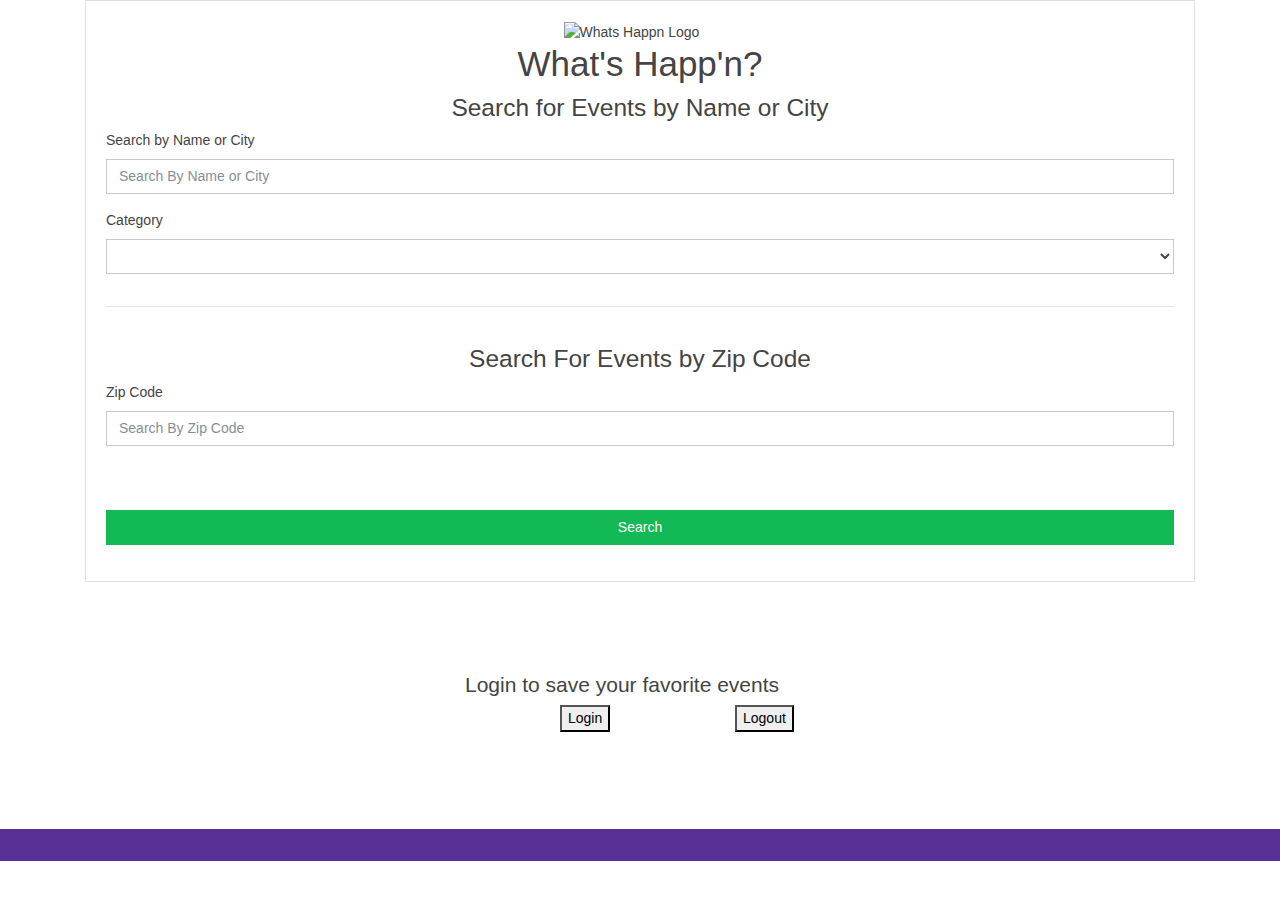
==== index.html @ c5c4d6e8 "logout" ====
<!DOCTYPE html>
<html lang="en">

<head>
    <meta charset="UTF-8">
    <meta name="viewport" content="width=device-width, initial-scale=1.0">
    <meta http-equiv="X-UA-Compatible" content="ie=edge">
    <title>What's Happ'n</title>
    <link rel="stylesheet" href="css/bootstrap.css">
    <script src="https://www.gstatic.com/firebasejs/5.5.7/firebase.js"></script>
    <script src="https://cdn.firebase.com/libs/firebaseui/3.1.1/firebaseui.js"></script>
    <link type="text/css" rel="stylesheet" href="https://cdn.firebase.com/libs/firebaseui/3.1.1/firebaseui.css">

    <script src="https://cdnjs.cloudflare.com/ajax/libs/jquery/3.2.1/jquery.min.js"></script>
    <link rel="stylesheet" href="css/style.css">
    <script src="js/login.js"></script>
    <script src="js/favorites.js"></script>
    <script src="js/eventbrite.js"></script>
    <script src="js/seatgeek.js"></script>

    <div id="skyline">
        <div class="container">
            <div id="myModal" class="modal">
                <div class="modal-content">
                    <span class="close">&times;</span>
                    <h1 class="text-center">Login</h1>
                    <div id="firebaseui-auth-container"></div>
                    <div id="loader">Loading...</div>
                </div>
            </div>
        </div>
        <div class="container search-wrapper">
            <div id="search-events" class="card card-body">
                <div class="row">
                    <div class="col-md-5"></div>
                    <div class="col-md-2">
                        <img id="logo" src="images/logo1.jpg" alt="Whats Happn Logo">
                    </div>
                    <div class="col-md-5"></div>
                </div>
                <h1 class="text-center">What's Happ'n?</h1>
                <h3 class="text-center">Search for Events by Name or City</h3>
                <div class="form-group">
                    <label for="event-name">Search by Name or City</label>
                    <input type="text" id="event-name" class="form-control" placeholder="Search By Name or City">
                </div>

                <div class="form-group">
                    <label for="category">Category</label>
                    <select class="form-control" id="category"></select>
                </div>

                <hr>
                <br>

                <h3 class="text-center">Search For Events by Zip Code</h3>

                <div class="form-group">
                    <label for="zip">Zip Code</label>
                    <input type="text" id="zip-code" class="form-control" placeholder="Search By Zip Code">
                </div>



                <div class="form-group">
                    <input type="submit" class="mt-5 form-control btn btn-success" id="submitBtn" value="Search">
                </div>

            </div>

        </div>

        <div id="result" class="row mt-5"></div>
    </div>

    <div class="container">
        <br>
        <br>
        <div class="row">
            <div class="col-md-4"> </div>
            <div class="col-md-4" id="loginDiv">
                <h4>Login to save your favorite events</h4>
            </div>
            <div class="col-md-4"> </div>
        </div>
        <div class="row">
            <div class="col-md-5"> </div>
            <div class="col-md-2">
                <button id="myBtn">Login</button>
            </div>
            <button id="myBtn2">Logout</button>
        </div>
            <div class="col-md-5"> </div>
        </div>
    </div>

    <div id="result" class="row mt-5"></div>
    </div>

    <footer class="mt-5 p-3 text-center bg-primary">
    </footer>

    <style>
        footer {
            color: white;
        }
    </style>
    </body>

</html>
---- css/style.css ----
/* The Modal (background) */
.modal {
    display: none;
    position: fixed; 
    z-index: 1; 
    padding-top: 100px; 
    left: 0;
    top: 0;
    width: 100%; 
    height: 100%;
    overflow: auto; 
    background-color: rgba(0,0,0,0.4);
}

/* Modal Content */
.modal-content {
    background-color: #fefefe;
    margin: auto;
    padding: 20px;
    border: 1px solid #888;
    width: 80%;
}

/* The Close Button */
.close {
    color: #aaaaaa;
    float: right;
    font-size: 28px;
    font-weight: bold;
}

.close:hover,
.close:focus {
    color: #000;
    text-decoration: none;
    cursor: pointer;
}
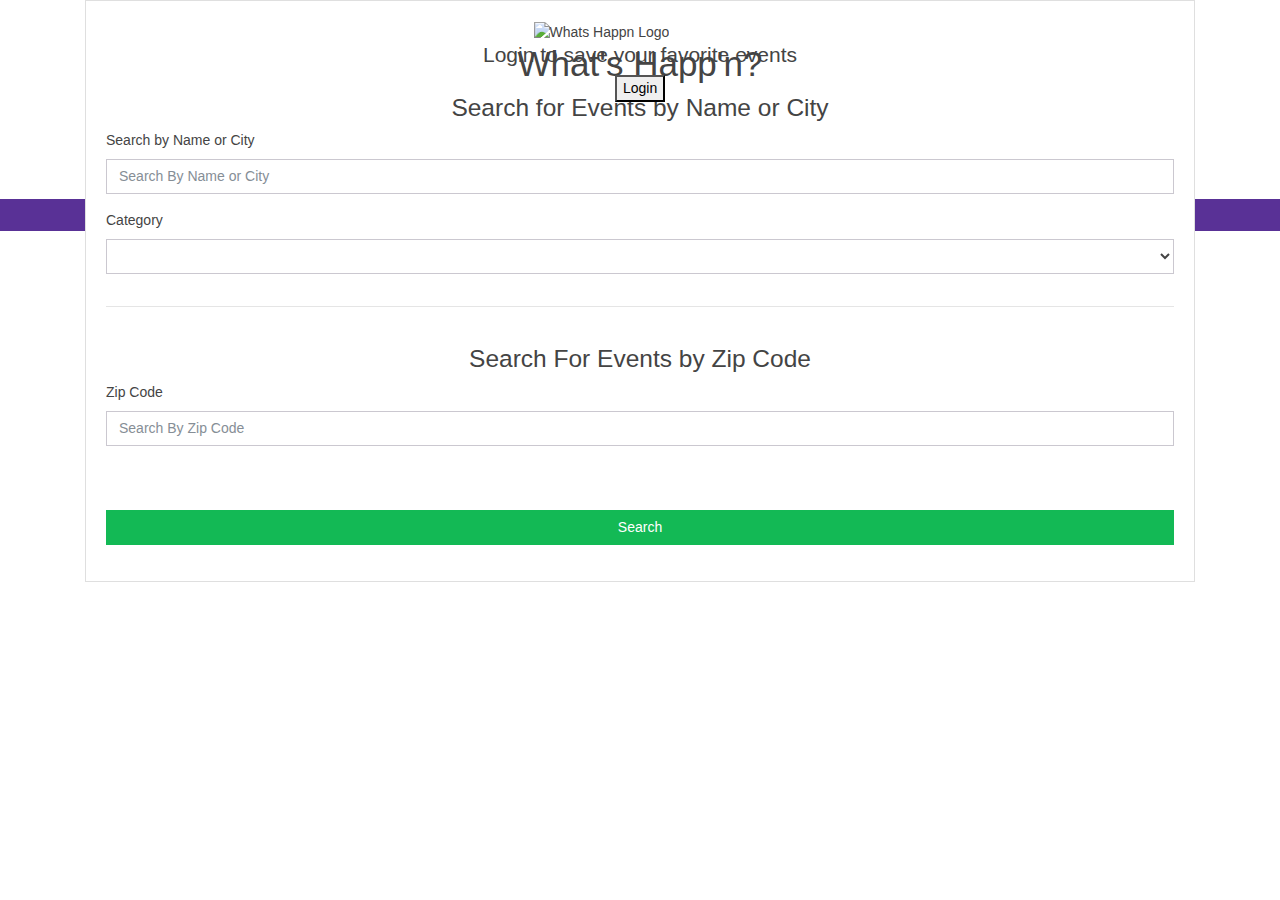
==== commit d4b0c8c0: "fuck firebase" ====
--- a/index.html
+++ b/index.html
@@ -99,12 +99,6 @@
 
     <footer class="mt-5 p-3 text-center bg-primary">
     </footer>
-
-    <style>
-        footer {
-            color: white;
-        }
-    </style>
     </body>
 
 </html>--- a/css/style.css
+++ b/css/style.css
@@ -34,4 +34,30 @@
     color: #000;
     text-decoration: none;
     cursor: pointer;
+}
+
+#myBtn { 
+    margin-left: 55px;
+}
+
+#loginDiv {
+    text-align: center;
+}
+
+#logo {
+    height:200px;
+    width: 200px;
+    margin-left: -30px;
+}
+
+#skyline {
+    background-image: url("../images/skyline.jpg");
+    background-size: cover;
+    background-repeat: no-repeat;
+    background-position: center;
+    position: absolute;
+    top: 0px;
+    left: 0px;
+    width: 100%;
+    height: 100%;
 }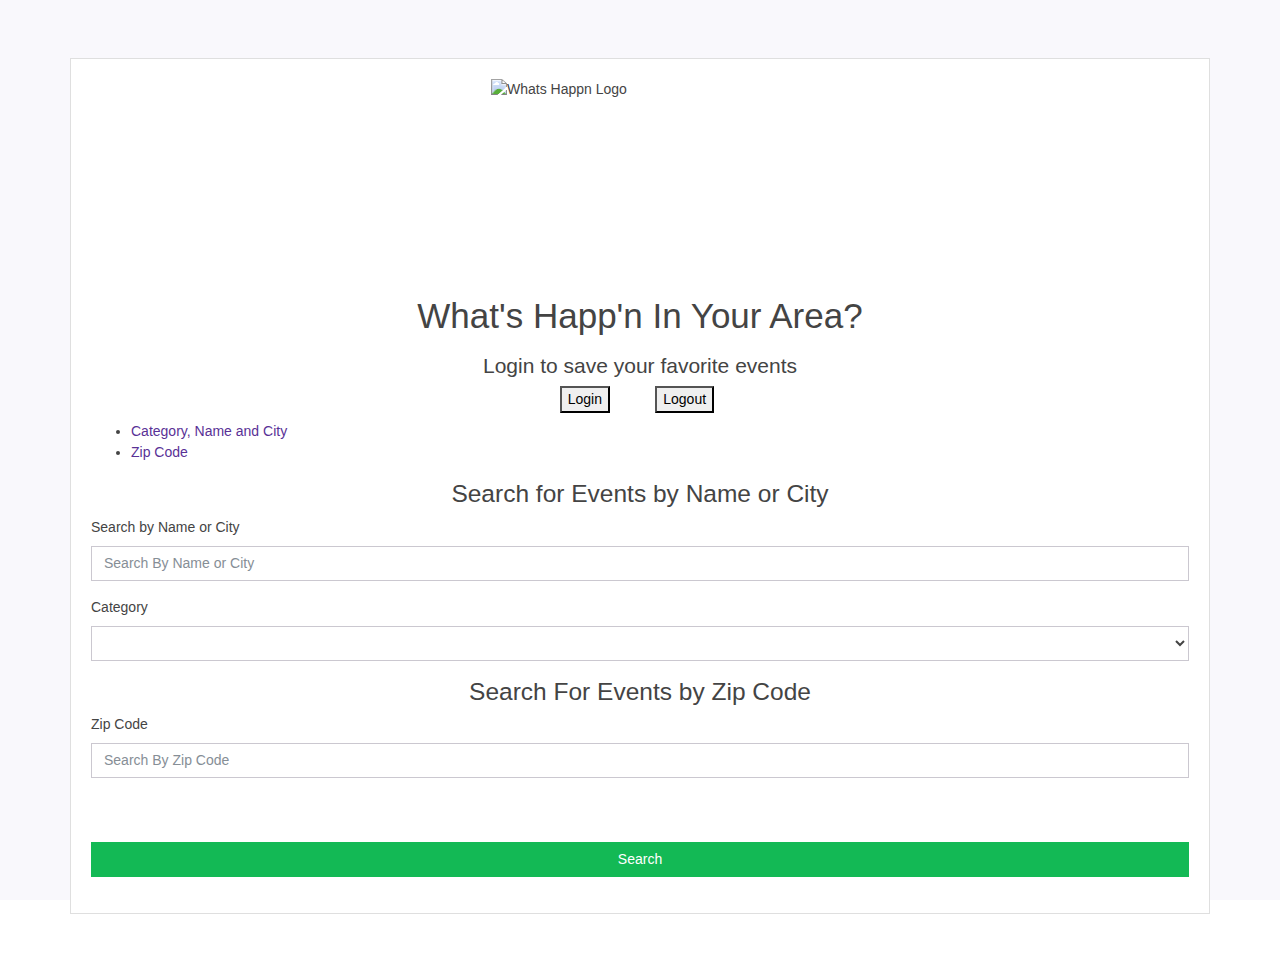
==== commit 789fa685: "fixed index.html" ====
--- a/index.html
+++ b/index.html
@@ -6,20 +6,34 @@
     <meta name="viewport" content="width=device-width, initial-scale=1.0">
     <meta http-equiv="X-UA-Compatible" content="ie=edge">
     <title>What's Happ'n</title>
+
     <link rel="stylesheet" href="css/bootstrap.css">
+
     <script src="https://www.gstatic.com/firebasejs/5.5.7/firebase.js"></script>
     <script src="https://cdn.firebase.com/libs/firebaseui/3.1.1/firebaseui.js"></script>
     <link type="text/css" rel="stylesheet" href="https://cdn.firebase.com/libs/firebaseui/3.1.1/firebaseui.css">
 
+    <link rel="stylesheet" href="http://code.jquery.com/ui/1.12.1/themes/base/jquery-ui.css">
     <script src="https://cdnjs.cloudflare.com/ajax/libs/jquery/3.2.1/jquery.min.js"></script>
+    <script src="https://code.jquery.com/ui/1.12.1/jquery-ui.js" integrity="sha256-T0Vest3yCU7pafRw9r+settMBX6JkKN06dqBnpQ8d30="
+        crossorigin="anonymous"></script>
+    <script>
+        $(function () {
+            $("#tabs1").tabs();
+            $("#tabs2").tabs();
+        });
+    </script>
     <link rel="stylesheet" href="css/style.css">
+    <script src="js/config.js"></script>
     <script src="js/login.js"></script>
     <script src="js/favorites.js"></script>
     <script src="js/eventbrite.js"></script>
     <script src="js/seatgeek.js"></script>
 
-    <div id="skyline">
-        <div class="container">
+
+<body>
+    <div class="container">
+        <div class="jumbotron" id="skyline">
             <div id="myModal" class="modal">
                 <div class="modal-content">
                     <span class="close">&times;</span>
@@ -29,76 +43,82 @@
                 </div>
             </div>
         </div>
-        <div class="container search-wrapper">
-            <div id="search-events" class="card card-body">
+        <div id="tabs1">
+            <ul>
+                <li><a href="#index">Search</a></li>
+                <li><a href="#favoritesSection">Favorites</a></li>
+            </ul>
+            <div id="index">
+                <div class="row search-wrapper">
+                    <div id="search-events" class="card card-body">
+                        <div class="row">
+                                <img id="logo" src="images/logo1.jpg" alt="Whats Happn Logo">
+                        </div>
+                        <h1 class="text-center pt-3 pb-2">What's Happ'n In Your Area?</h1>
+                        <div class="row">
+                            <div class="col-md-4"> </div>
+                            <div class="col-md-4" id="loginDiv">
+                                <h4>Login to save your favorite events</h4>
+                            </div>
+                            <div class="col-md-4"> </div>
+                        </div>
+                        <div id="loginLogout" class="row pb-2">
+                            <div class="col-md-5"> </div>
+                            <div class="col-md-2">
+                                <button id="myBtn">Login</button>
+                            </div>
+                            <button id="myBtn2">Logout</button>
+                        </div>                        
+                        <div id="tabs2">
+                            <ul>
+                                <li><a href="#search-1">Category, Name and City</a></li>
+                                <li><a href="#search-2">Zip Code</a></li>
+                            </ul>
+                            <div id="search-1">
+                                <h3 class="text-center">Search for Events by Name or City</h3>
+
+                                <div class="form-group">
+                                    <label for="event-name">Search by Name or City</label>
+                                    <input type="text" id="event-name" class="form-control" placeholder="Search By Name or City">
+                                </div>
+                                <div class="form-group">
+                                    <label for="category">Category</label>
+                                    <select class="form-control" id="category"></select>
+                                </div>
+                            </div>
+                            <div id="search-2">
+
+                                <h3 class="text-center">Search For Events by Zip Code</h3>
+
+                                <div class="form-group">
+                                    <label for="zip">Zip Code</label>
+                                    <input type="text" id="zip-code" class="form-control" placeholder="Search By Zip Code">
+                                </div>
+                            </div>
+                            <div class="form-group">
+                                <input type="submit" class="mt-5 form-control btn btn-success" id="submitBtn" value="Search">
+                            </div>
+                        </div>
+                    </div>
+                </div>
+                <div id="myModal2" class="modal">
+                    <div class="modal-content">
+                        <span class="close">&times;</span>
+                        <h1 class="text-center">Error: Please enter a valid zip code</h1>
+                    </div>
+                </div>
+                <div id="result" class="row mt-5"></div>
+            </div>
+            <div id="favoritesSection">
                 <div class="row">
-                    <div class="col-md-5"></div>
-                    <div class="col-md-2">
-                        <img id="logo" src="images/logo1.jpg" alt="Whats Happn Logo">
+                    <div class="container">
+                        <div class="row" id="favorites">
+                        </div>
                     </div>
-                    <div class="col-md-5"></div>
                 </div>
-                <h1 class="text-center">What's Happ'n?</h1>
-                <h3 class="text-center">Search for Events by Name or City</h3>
-                <div class="form-group">
-                    <label for="event-name">Search by Name or City</label>
-                    <input type="text" id="event-name" class="form-control" placeholder="Search By Name or City">
-                </div>
-
-                <div class="form-group">
-                    <label for="category">Category</label>
-                    <select class="form-control" id="category"></select>
-                </div>
-
-                <hr>
-                <br>
-
-                <h3 class="text-center">Search For Events by Zip Code</h3>
-
-                <div class="form-group">
-                    <label for="zip">Zip Code</label>
-                    <input type="text" id="zip-code" class="form-control" placeholder="Search By Zip Code">
-                </div>
-
-
-
-                <div class="form-group">
-                    <input type="submit" class="mt-5 form-control btn btn-success" id="submitBtn" value="Search">
-                </div>
-
             </div>
-
-        </div>
-
-        <div id="result" class="row mt-5"></div>
-    </div>
-
-    <div class="container">
-        <br>
-        <br>
-        <div class="row">
-            <div class="col-md-4"> </div>
-            <div class="col-md-4" id="loginDiv">
-                <h4>Login to save your favorite events</h4>
-            </div>
-            <div class="col-md-4"> </div>
-        </div>
-        <div class="row">
-            <div class="col-md-5"> </div>
-            <div class="col-md-2">
-                <button id="myBtn">Login</button>
-            </div>
-            <button id="myBtn2">Logout</button>
-        </div>
-            <div class="col-md-5"> </div>
         </div>
     </div>
-
-    <div id="result" class="row mt-5"></div>
-    </div>
-
-    <footer class="mt-5 p-3 text-center bg-primary">
-    </footer>
-    </body>
+</body>
 
 </html>--- a/css/style.css
+++ b/css/style.css
@@ -1,6 +1,6 @@
 /* The Modal (background) */
 .modal {
-    display: none;
+    /*display: none;*/
     position: fixed; 
     z-index: 1; 
     padding-top: 100px; 
@@ -47,7 +47,8 @@
 #logo {
     height:200px;
     width: 200px;
-    margin-left: -30px;
+    position: relative;
+    left: 415px;
 }
 
 #skyline {
@@ -60,4 +61,8 @@
     left: 0px;
     width: 100%;
     height: 100%;
-}+}
+
+#loginLogout {
+    margin-right: 120px;
+}
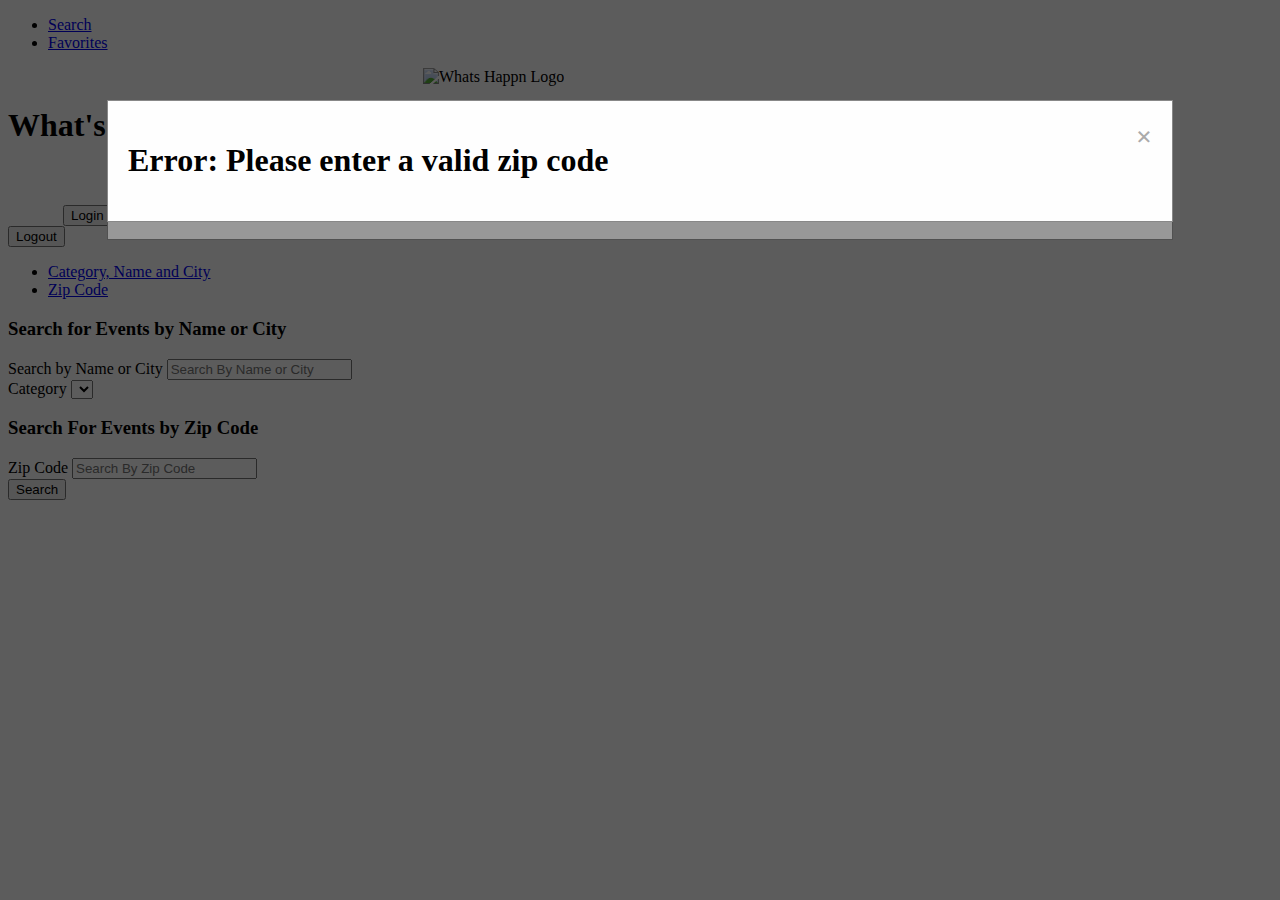
==== commit a2e3a493: "Merge pull request #34 from pwneill/favorites-page" ====
--- a/index.html
+++ b/index.html
@@ -7,8 +7,7 @@
     <meta http-equiv="X-UA-Compatible" content="ie=edge">
     <title>What's Happ'n</title>
 
-    <link rel="stylesheet" href="css/bootstrap.css">
-
+    <link href="https://stackpath.bootstrapcdn.com/bootstrap/4.1.3/css/bootstrap.min.css" rel="stylesheet" integrity="sha384-MCw98/SFnGE8fJT3GXwEOngsV7Zt27NXFoaoApmYm81iuXoPkFOJwJ8ERdknLPMO" crossorigin="anonymous">
     <script src="https://www.gstatic.com/firebasejs/5.5.7/firebase.js"></script>
     <script src="https://cdn.firebase.com/libs/firebaseui/3.1.1/firebaseui.js"></script>
     <link type="text/css" rel="stylesheet" href="https://cdn.firebase.com/libs/firebaseui/3.1.1/firebaseui.css">
